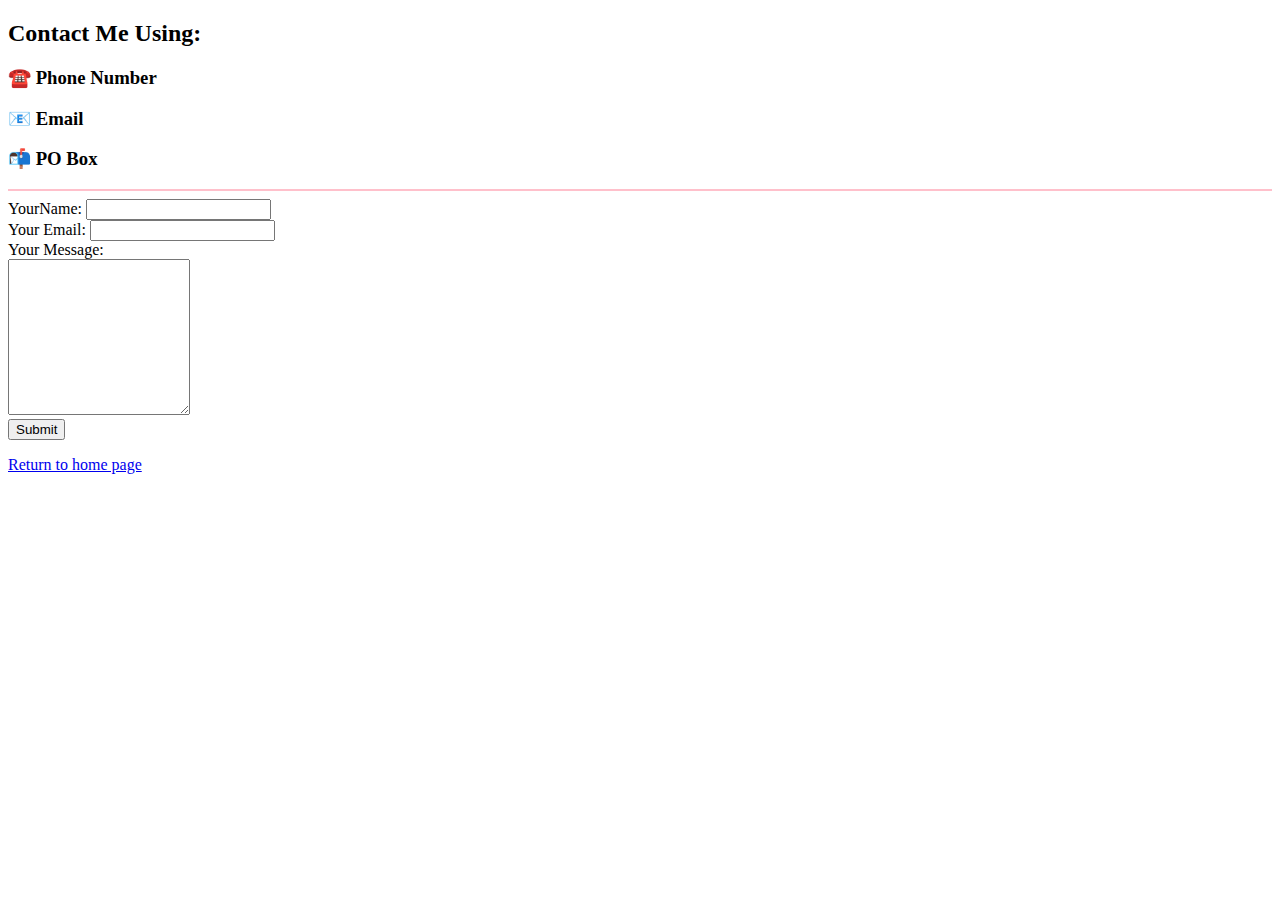
==== contact.html @ 91f28fad "Add files via upload" ====
<!DOCTYPE html>
<html lang="en">
<head>
    <meta charset="UTF-8">
    <meta http-equiv="X-UA-Compatible" content="IE=edge">
    <meta name="viewport" content="width=device-width, initial-scale=1.0">
    <title>Contact Page</title>
</head>
<body>
    <h2>Contact Me Using:</h2> 
    <h3>☎️ Phone Number</h3>
    <h3>📧 Email</h3>
    <h3>📬 PO Box</h3>
    <hr color="pink">
<form class="" action="mailto:alice.knott.us@gmail.com" method="post" entype="text/plain">
    <label>YourName:</label>
    <input type="text" name="yourName"><br>
    <label>Your Email:</label>
    <input type="email" name="yourEmail"><br>
    <label>Your Message:</label><br>
    <textarea name="yourMessage" rows="10" col="30"></textarea><br>
    <input type="submit" name="" >
</form>
    <p> <a href = "index.html"> Return to home page</a></p>
</body>
</html>
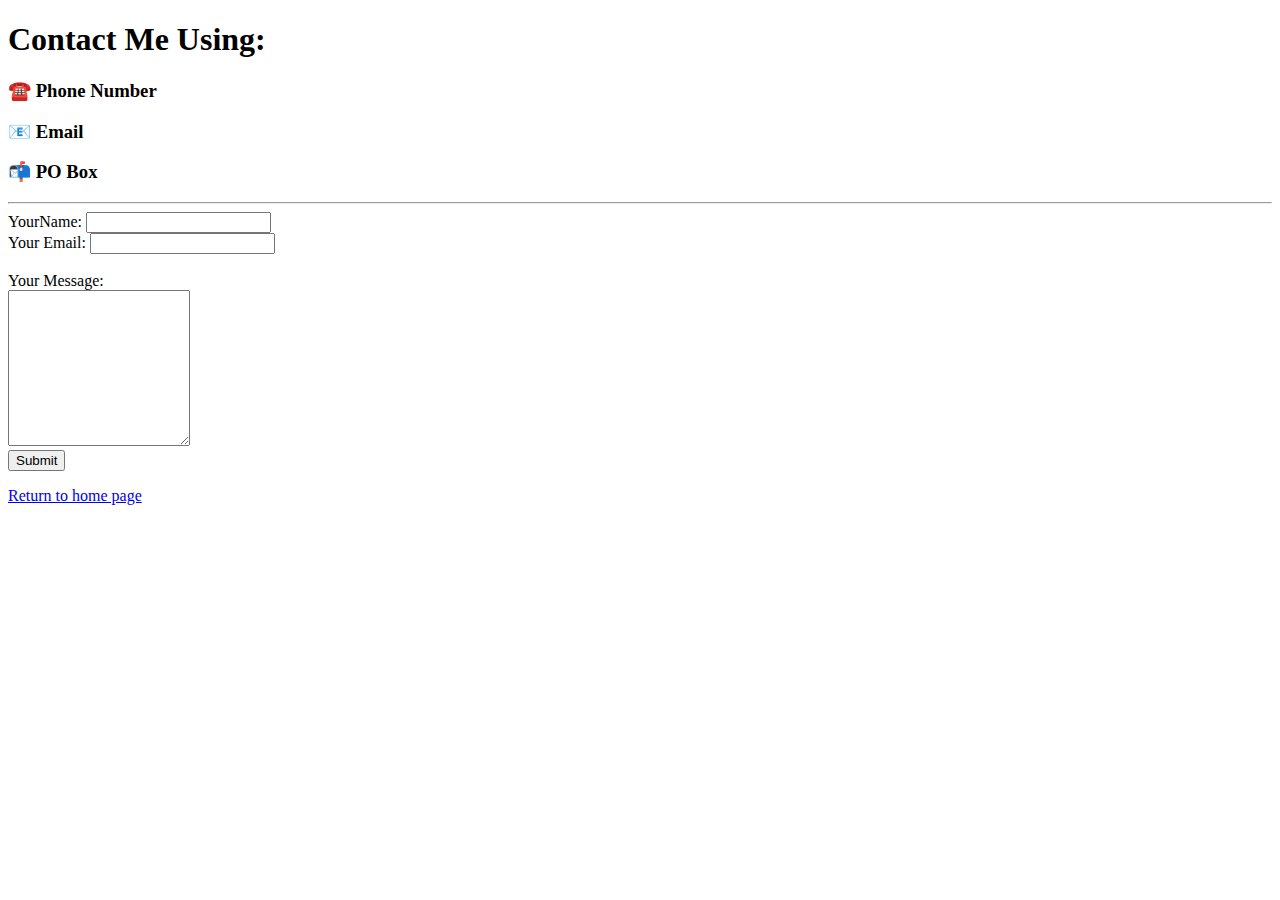
==== commit 7432b2dd: "Add files via upload" ====
--- a/contact.html
+++ b/contact.html
@@ -5,18 +5,20 @@
     <meta http-equiv="X-UA-Compatible" content="IE=edge">
     <meta name="viewport" content="width=device-width, initial-scale=1.0">
     <title>Contact Page</title>
+    <link rel="stylesheet" href="css/styles.css">
 </head>
 <body>
-    <h2>Contact Me Using:</h2> 
+    <h1>Contact Me Using:</h1> 
     <h3>☎️ Phone Number</h3>
     <h3>📧 Email</h3>
     <h3>📬 PO Box</h3>
-    <hr color="pink">
+    <hr>
 <form class="" action="mailto:alice.knott.us@gmail.com" method="post" entype="text/plain">
     <label>YourName:</label>
     <input type="text" name="yourName"><br>
     <label>Your Email:</label>
     <input type="email" name="yourEmail"><br>
+    <br>
     <label>Your Message:</label><br>
     <textarea name="yourMessage" rows="10" col="30"></textarea><br>
     <input type="submit" name="" >
